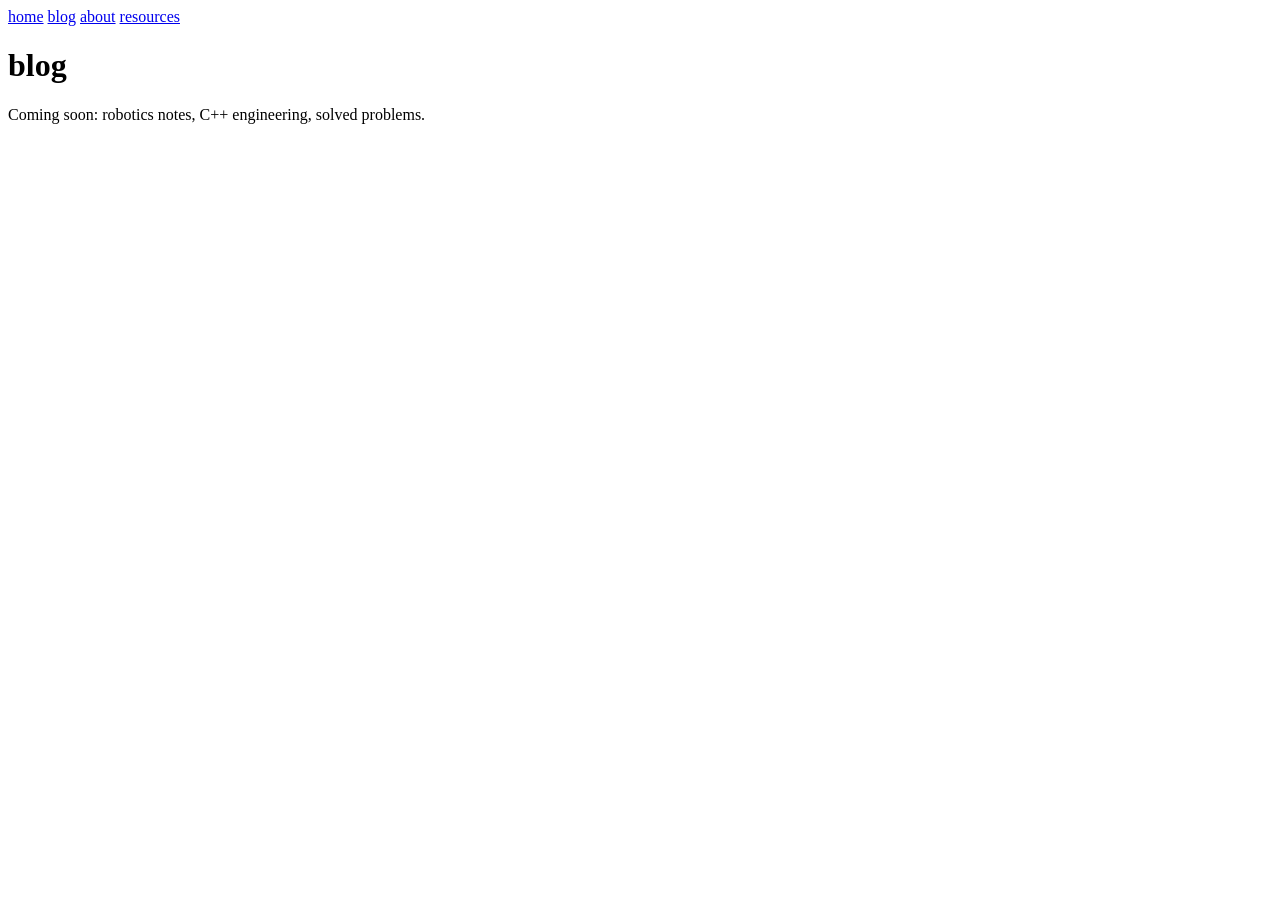
==== static/pages/blog.html @ fe8cebde "first commit" ====
<!doctype html>
<html>
  <head>
    <meta charset="utf-8" />
    <title>zzzmiguel — Blog</title>
    <link rel="stylesheet" href="/css/style.css" />
  </head>
  <body>
    <nav class="nav">
      <a href="/">home</a>
      <a href="/blog">blog</a>
      <a href="/about">about</a>
      <a href="/resources">resources</a>
    </nav>

    <main class="container">
      <h1>blog</h1>
      <p>Coming soon: robotics notes, C++ engineering, solved problems.</p>
    </main>
  </body>
</html>
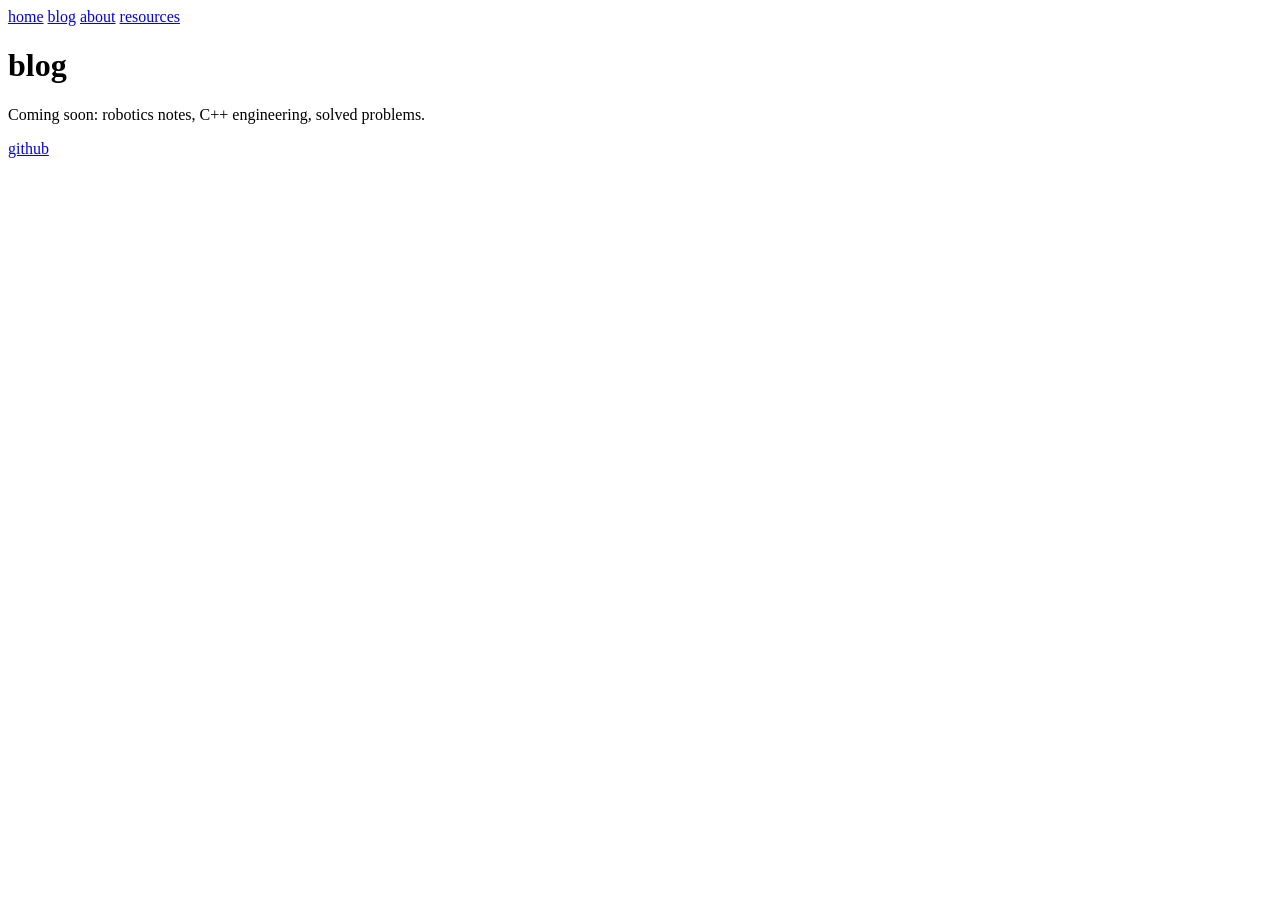
==== commit b170a67e: "mock home page" ====
--- a/static/pages/blog.html
+++ b/static/pages/blog.html
@@ -16,6 +16,10 @@
     <main class="container">
       <h1>blog</h1>
       <p>Coming soon: robotics notes, C++ engineering, solved problems.</p>
+
+      <footer class="footer">
+        <a class="footer-link" href="https://github.com/jssilvaa" rel="me">github</a>
+      </footer>
     </main>
   </body>
 </html>
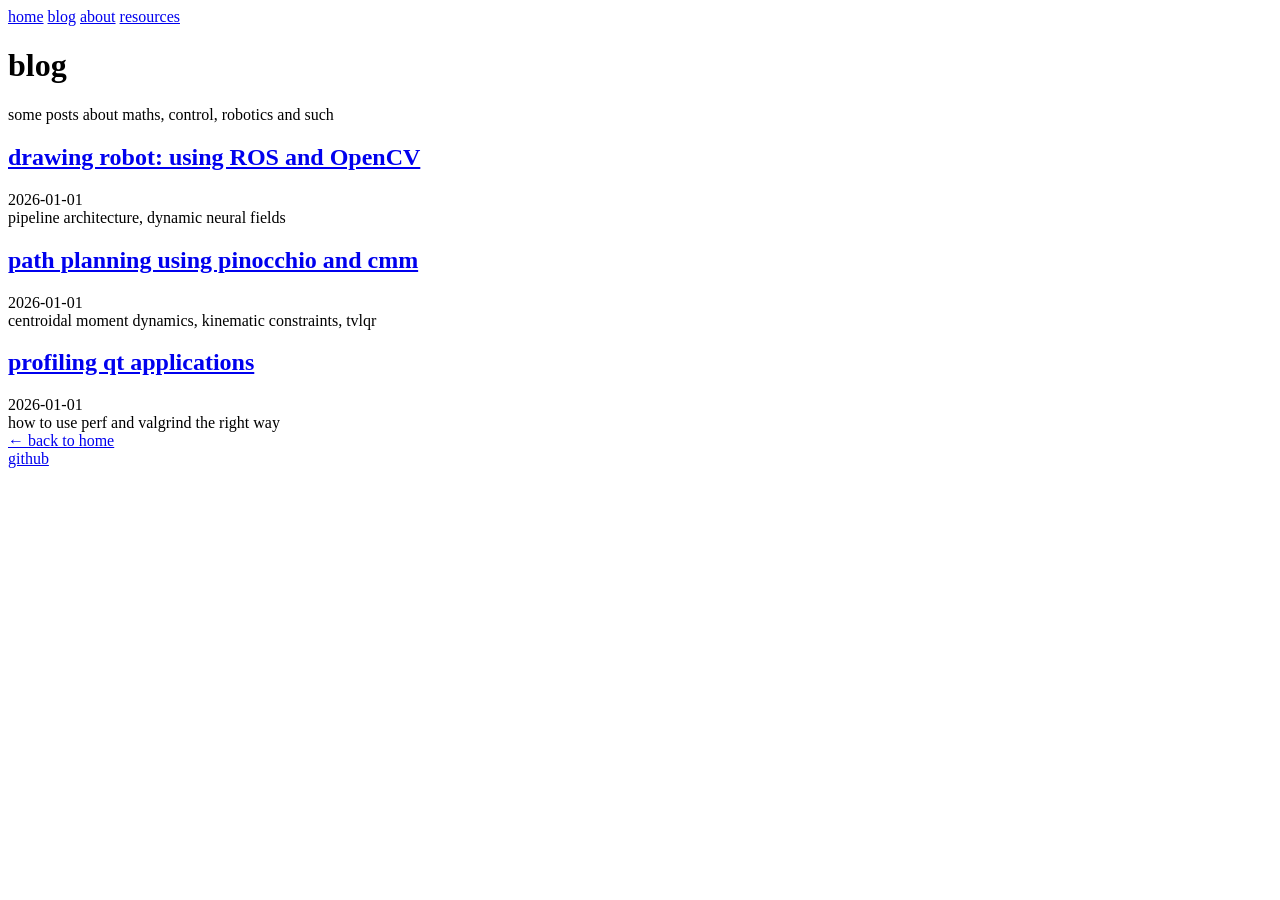
==== commit 54490072: "blog section" ====
--- a/static/pages/blog.html
+++ b/static/pages/blog.html
@@ -1,10 +1,11 @@
-<!doctype html>
+<!DOCTYPE html>
 <html>
   <head>
     <meta charset="utf-8" />
-    <title>zzzmiguel — Blog</title>
+    <title>zzzmiguel — blog</title>
     <link rel="stylesheet" href="/css/style.css" />
   </head>
+
   <body>
     <nav class="nav">
       <a href="/">home</a>
@@ -14,12 +15,62 @@
     </nav>
 
     <main class="container">
-      <h1>blog</h1>
-      <p>Coming soon: robotics notes, C++ engineering, solved problems.</p>
+      <header class="blog-header">
+        <h1 class="blog-page-title">blog</h1>
+        <p class="blog-page-subtitle">
+          some posts about maths, control, robotics and such
+        </p>
+      </header>
+
+      <section class="blog-index" aria-label="Blog posts">
+        <article class="blog-item">
+          <div class="blog-item-top">
+            <h2 class="blog-item-title">
+              <a class="blog-item-link" href="#"
+                >drawing robot: using ROS and OpenCV</a
+              >
+            </h2>
+            <div class="blog-item-date">2026-01-01</div>
+          </div>
+          <div class="blog-item-sub">
+            pipeline architecture, dynamic neural fields
+          </div>
+        </article>
+
+        <article class="blog-item">
+          <div class="blog-item-top">
+            <h2 class="blog-item-title">
+              <a class="blog-item-link" href="#"
+                >path planning using pinocchio and cmm</a
+              >
+            </h2>
+            <div class="blog-item-date">2026-01-01</div>
+          </div>
+          <div class="blog-item-sub">
+            centroidal moment dynamics, kinematic constraints, tvlqr
+          </div>
+        </article>
+
+        <article class="blog-item">
+          <div class="blog-item-top">
+            <h2 class="blog-item-title">
+              <a class="blog-item-link" href="#">profiling qt applications</a>
+            </h2>
+            <div class="blog-item-date">2026-01-01</div>
+          </div>
+          <div class="blog-item-sub">
+            how to use perf and valgrind the right way
+          </div>
+        </article>
+      </section>
+
+      <a class="back-link" href="/">← back to home</a>
 
       <footer class="footer">
-        <a class="footer-link" href="https://github.com/jssilvaa" rel="me">github</a>
+        <a class="footer-link" href="https://github.com/jssilvaa" rel="me"
+          >github</a
+        >
       </footer>
     </main>
   </body>
-</html>+</html>
